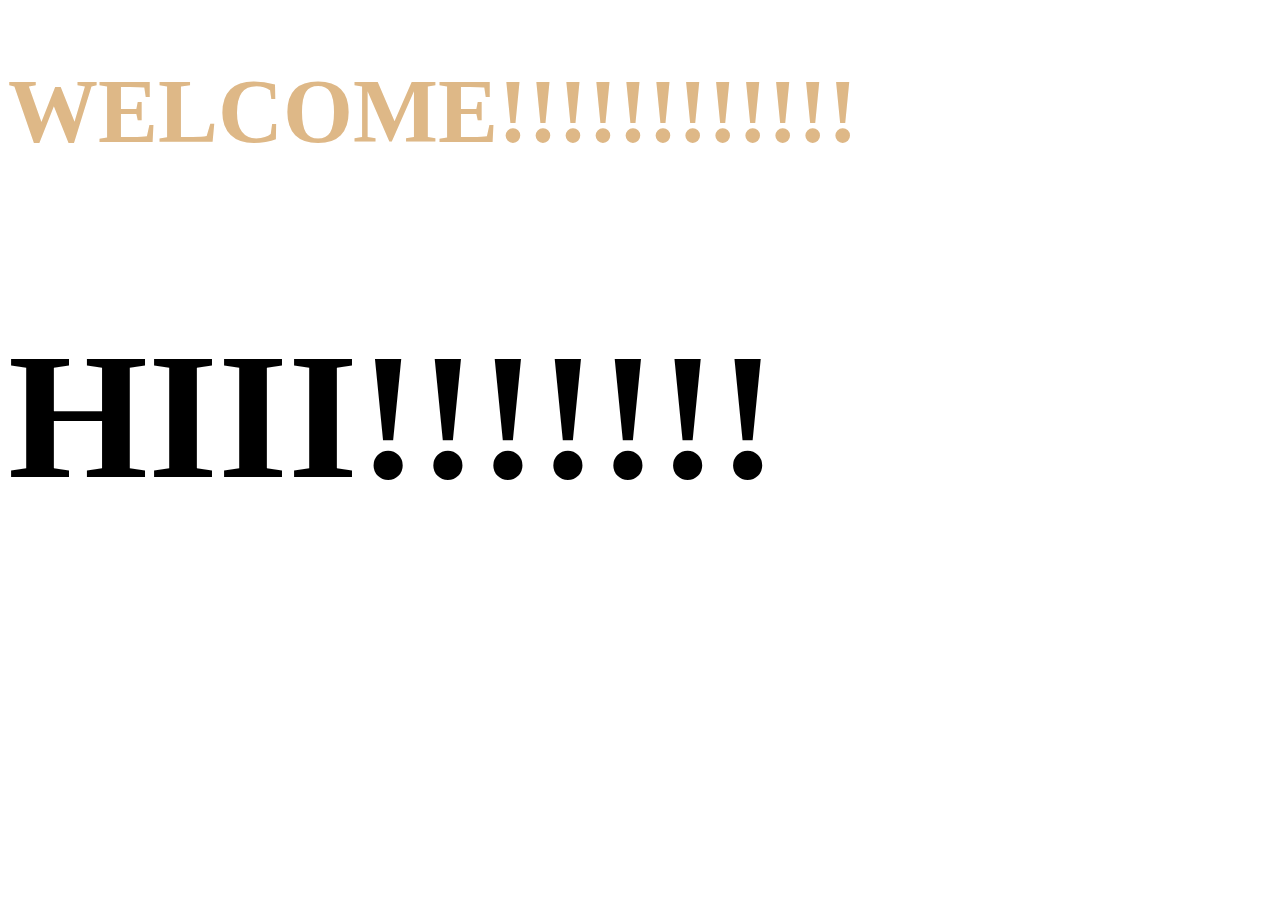
==== style-test.html @ d02b77bf "BASIC CSS" ====
<!DOCTYPE html>
<html>
    <head>
        <title>Style TEst</title>
        <style type="text/css">
        h1{
            font-size:90px;
            color:burlywood;
        }
        .big{
            font-size:180px;
        }
        spam{
            color: teal;
        }

        </style>

       
    </head>
    <body>
        <h1><span>WELCOME!!!</span>!!!!!!!!!</h1>
        <h2 class="big">HIII!!!!!!!</h2>
    </body>
</html>
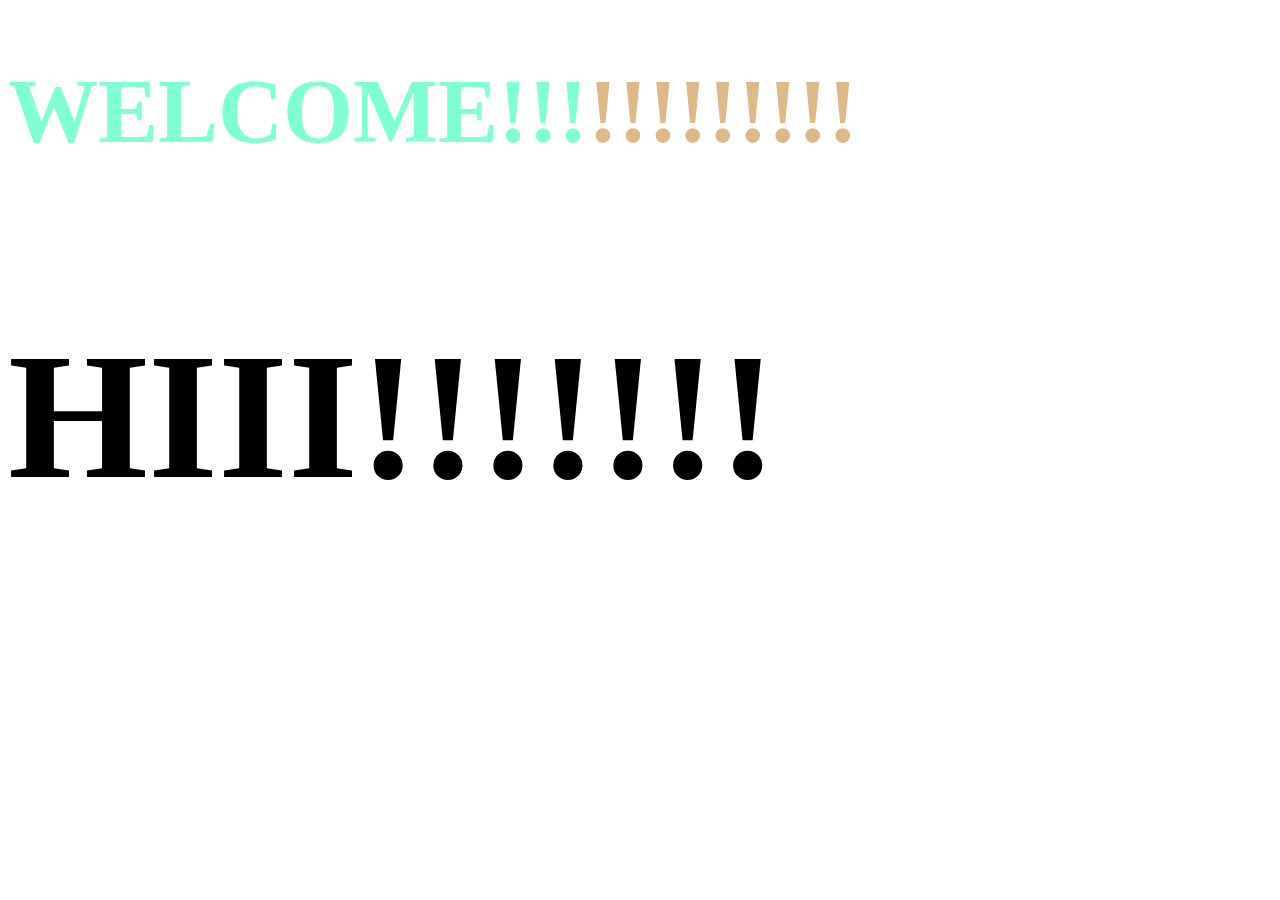
==== commit 79e59b56: "Update style-test.html" ====
--- a/style-test.html
+++ b/style-test.html
@@ -10,8 +10,8 @@
         .big{
             font-size:180px;
         }
-        spam{
-            color: teal;
+        span{
+            color:aquamarine;
         }
 
         </style>
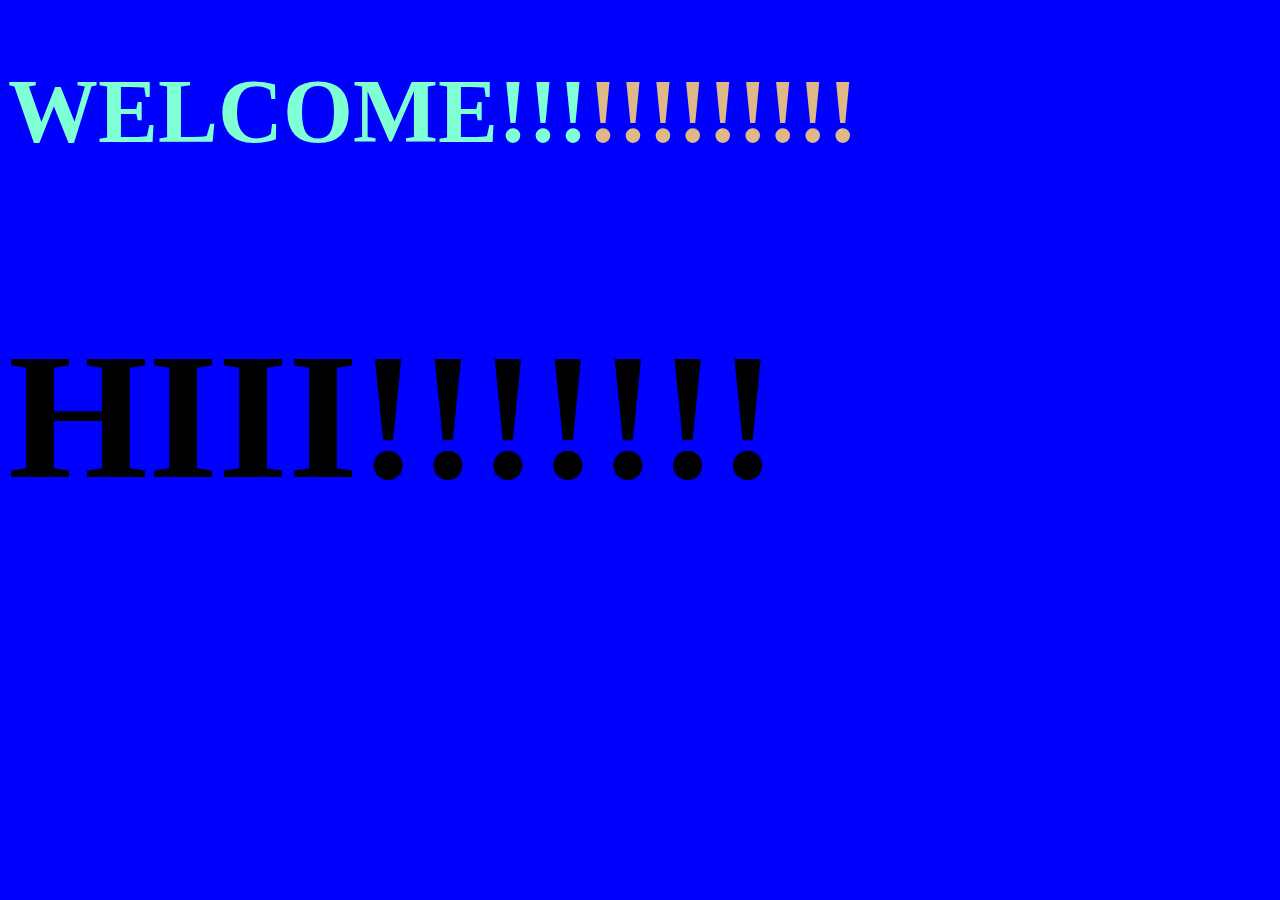
==== commit 607e2c81: "Update style-test.html" ====
--- a/style-test.html
+++ b/style-test.html
@@ -3,6 +3,9 @@
     <head>
         <title>Style TEst</title>
         <style type="text/css">
+        body{
+            background-color: blue;
+        }
         h1{
             font-size:90px;
             color:burlywood;
